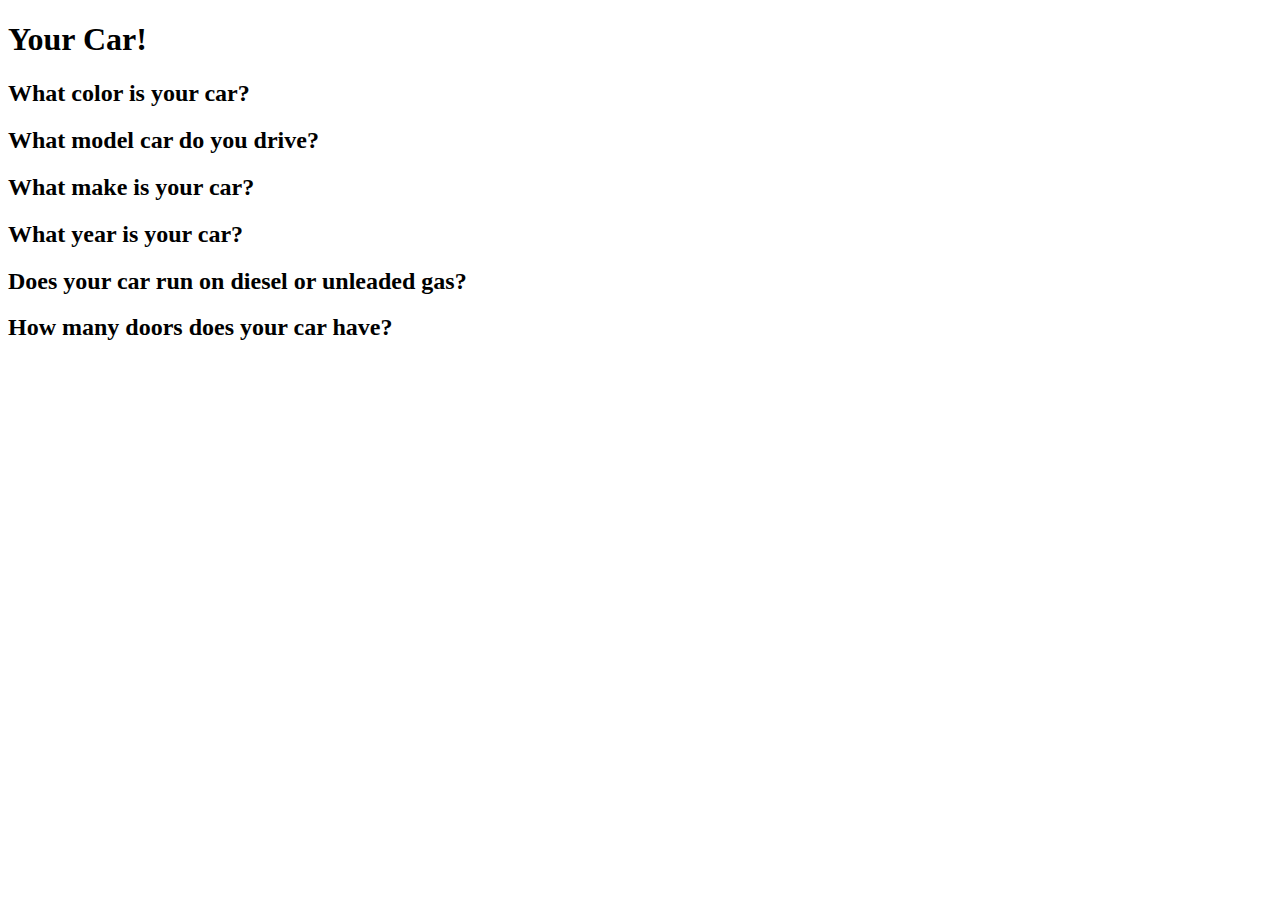
==== index.html @ 3964d37f "initial commit" ====
<!DOCTYPE html>
<html>
  <head>
    <!--<title>Hello Alert</title>-->
    <title>Your Car</title>
  </head>
  <body>
    <!--<h1>Hello Alert!!!!!</h1>-->
    <h1>Your Car!</h1>
    <h2>What color is your car?</h2>
    <h2>What model car do you drive?</h2>
    <h2>What make is your car?</h2>
    <h2>What year is your car?</h2>
    <h2>Does your car run on diesel or unleaded gas?</h2>
    <h2>How many doors does your car have?</h2>
    <script src="app.js" type="text/javascript"></script>
  </body>
</html>
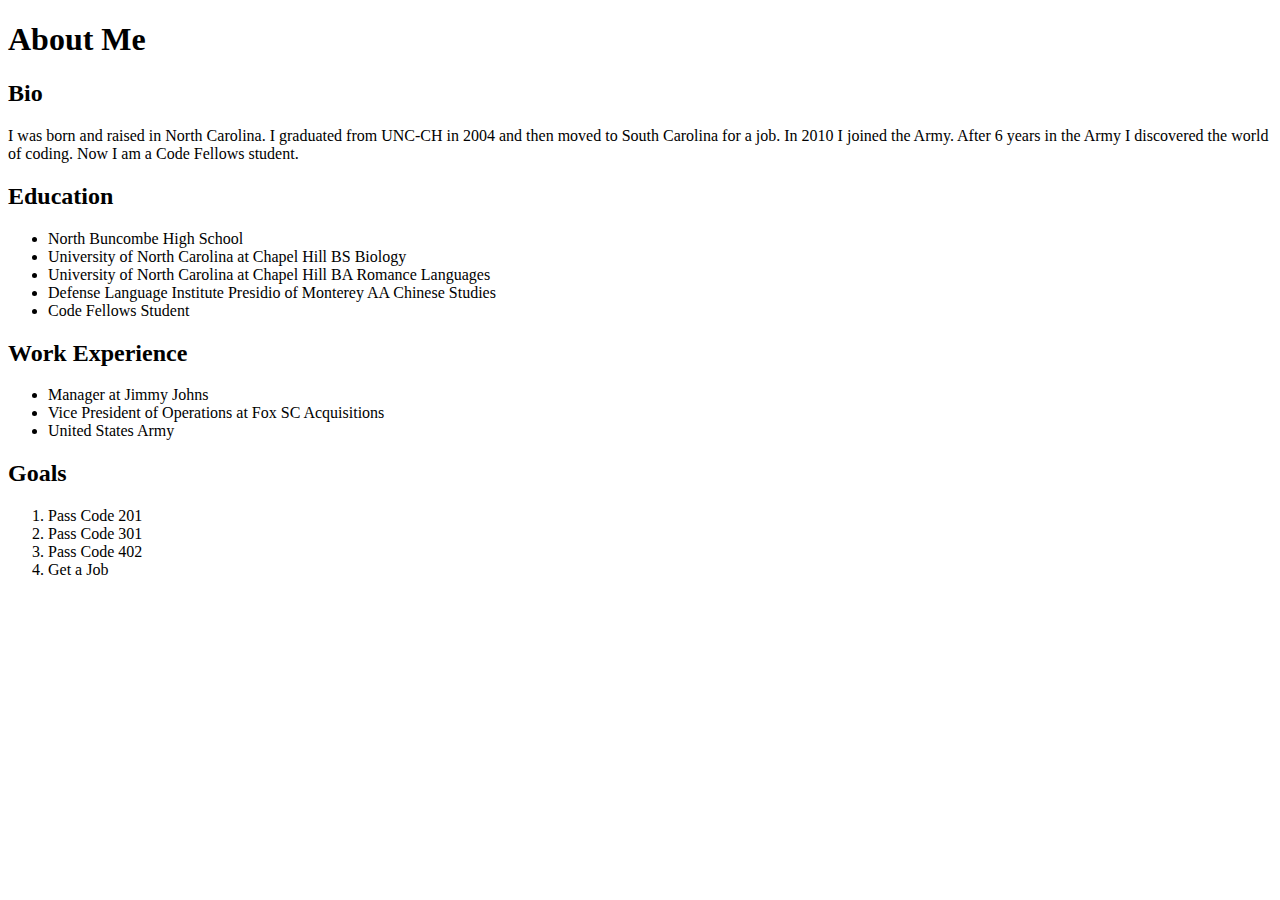
==== commit 81192268: "final draft working code about me" ====
--- a/index.html
+++ b/index.html
@@ -1,18 +1,49 @@
 <!DOCTYPE html>
 <html>
   <head>
-    <!--<title>Hello Alert</title>-->
-    <title>Your Car</title>
+    <title>About Me</title>
   </head>
   <body>
-    <!--<h1>Hello Alert!!!!!</h1>-->
-    <h1>Your Car!</h1>
-    <h2>What color is your car?</h2>
-    <h2>What model car do you drive?</h2>
-    <h2>What make is your car?</h2>
-    <h2>What year is your car?</h2>
-    <h2>Does your car run on diesel or unleaded gas?</h2>
-    <h2>How many doors does your car have?</h2>
+    <header>
+      <h1>About Me</h1>
+    </header>
+    <article>
+      <h2>Bio</h2>
+        <p>I was born and raised in North Carolina.  I graduated from UNC-CH in 2004 and then moved to South Carolina for a job.  In 2010 I joined the Army.  After 6 years in the Army I discovered the world of coding. Now I am a Code Fellows student.
+        </p>
+    <article>
+        <h2>Education</h2>
+        <p>
+          <ul>
+            <li>North Buncombe High School</li>
+            <li>University of North Carolina at Chapel Hill BS Biology</li>
+            <li>University of North Carolina at Chapel Hill BA Romance Languages</li>
+            <li>Defense Language Institute Presidio of Monterey AA Chinese Studies</li>
+            <li>Code Fellows Student</li>
+          </ul>
+        <p>
+    </article>
+    <article>
+      <h2>Work Experience</h2>
+        <p>
+          <ul>
+            <li>Manager at Jimmy Johns</li>
+            <li>Vice President of Operations at Fox SC Acquisitions</li>
+            <li>United States Army</li>
+          </ul>
+        </p>
+      </article>
+      <article>
+        <h2>Goals</h2>
+          <p>
+            <ol>
+              <li>Pass Code 201</li>
+              <li>Pass Code 301</li>
+              <li>Pass Code 402</li>
+              <li>Get a Job</li>
+            </ol>
+          </p>
+        </article>
     <script src="app.js" type="text/javascript"></script>
   </body>
 </html>
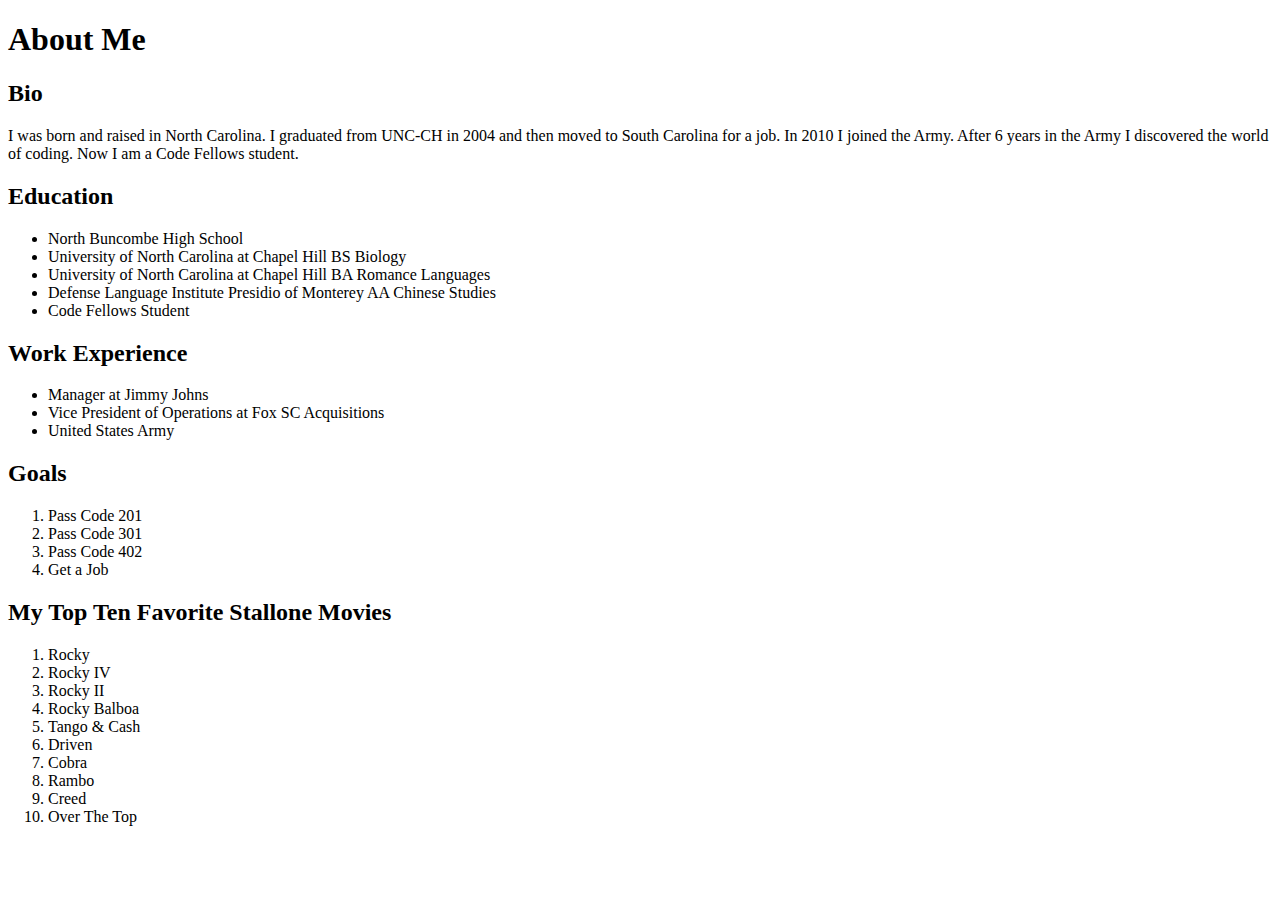
==== commit 48b373fe: "added top 10 stallone movie list to html" ====
--- a/index.html
+++ b/index.html
@@ -44,6 +44,22 @@
             </ol>
           </p>
         </article>
+        <article>
+          <h2>My Top Ten Favorite Stallone Movies</h2>
+            <p>
+              <ol>
+                <li>Rocky</li>
+                <li>Rocky IV</li>
+                <li>Rocky II</li>
+                <li>Rocky Balboa</li>
+                <li>Tango &amp; Cash</li>
+                <li>Driven</li>
+                <li>Cobra</li>
+                <li>Rambo</li>
+                <li>Creed</li>
+                <li>Over The Top</li>
+              </ol>
+            </p>
     <script src="app.js" type="text/javascript"></script>
   </body>
 </html>
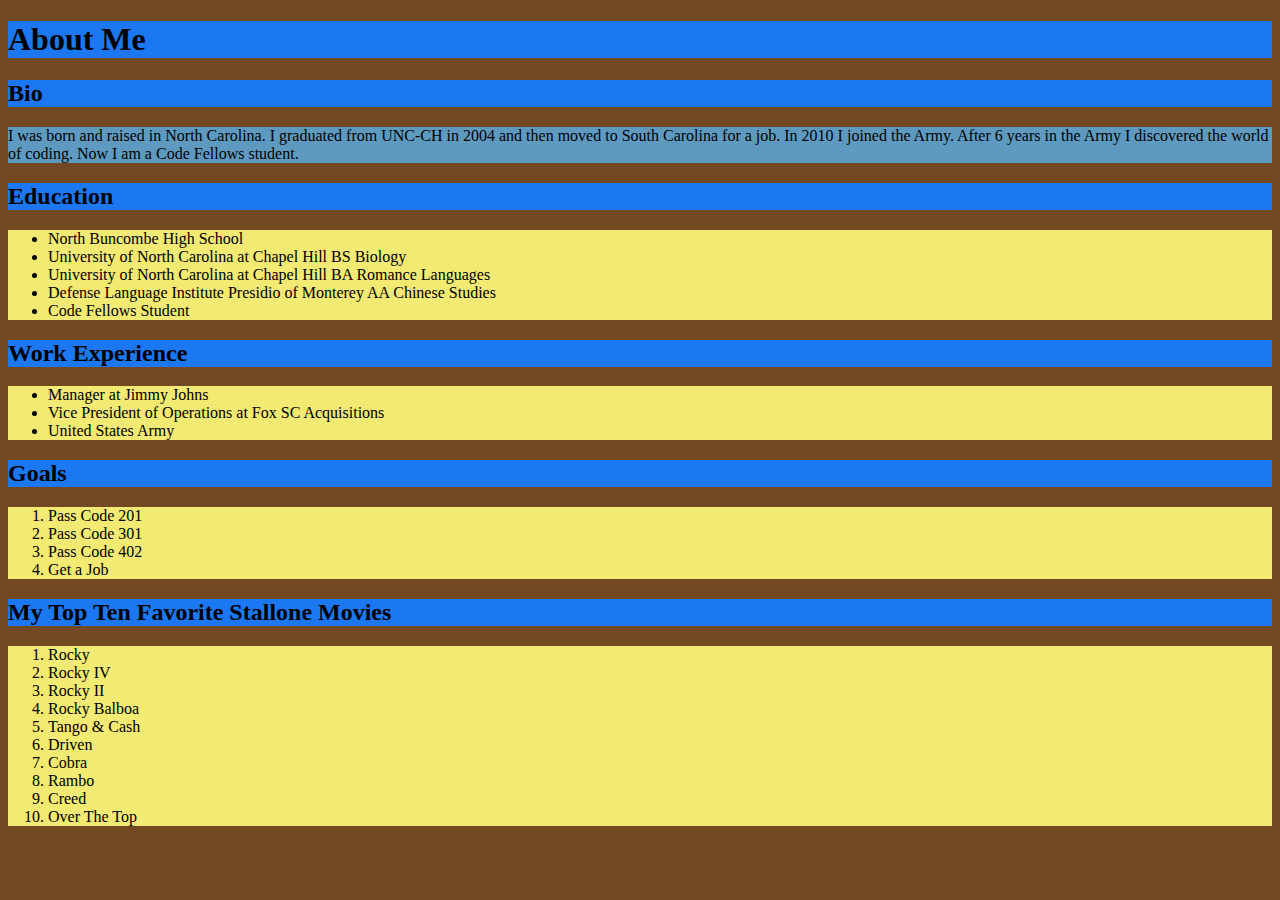
==== commit 2367d608: "Merge pull request #1 from vbenavente/stallonemovies" ====
--- a/index.html
+++ b/index.html
@@ -2,6 +2,7 @@
 <html>
   <head>
     <title>About Me</title>
+    <link rel="stylesheet" type="text/css" href="style.css"/>
   </head>
   <body>
     <header>
--- a/style.css
+++ b/style.css
@@ -0,0 +1,18 @@
+body {
+  background-color: #734924;
+}
+header {
+  background-color: #1B78F2;
+}
+h2 {
+  background-color:#1B78F2;
+}
+p {
+  background-color:#5E9ABF;
+}
+ol {
+  background-color:#F2EA72;
+}
+ul {
+  background-color:#F2EA72;
+}
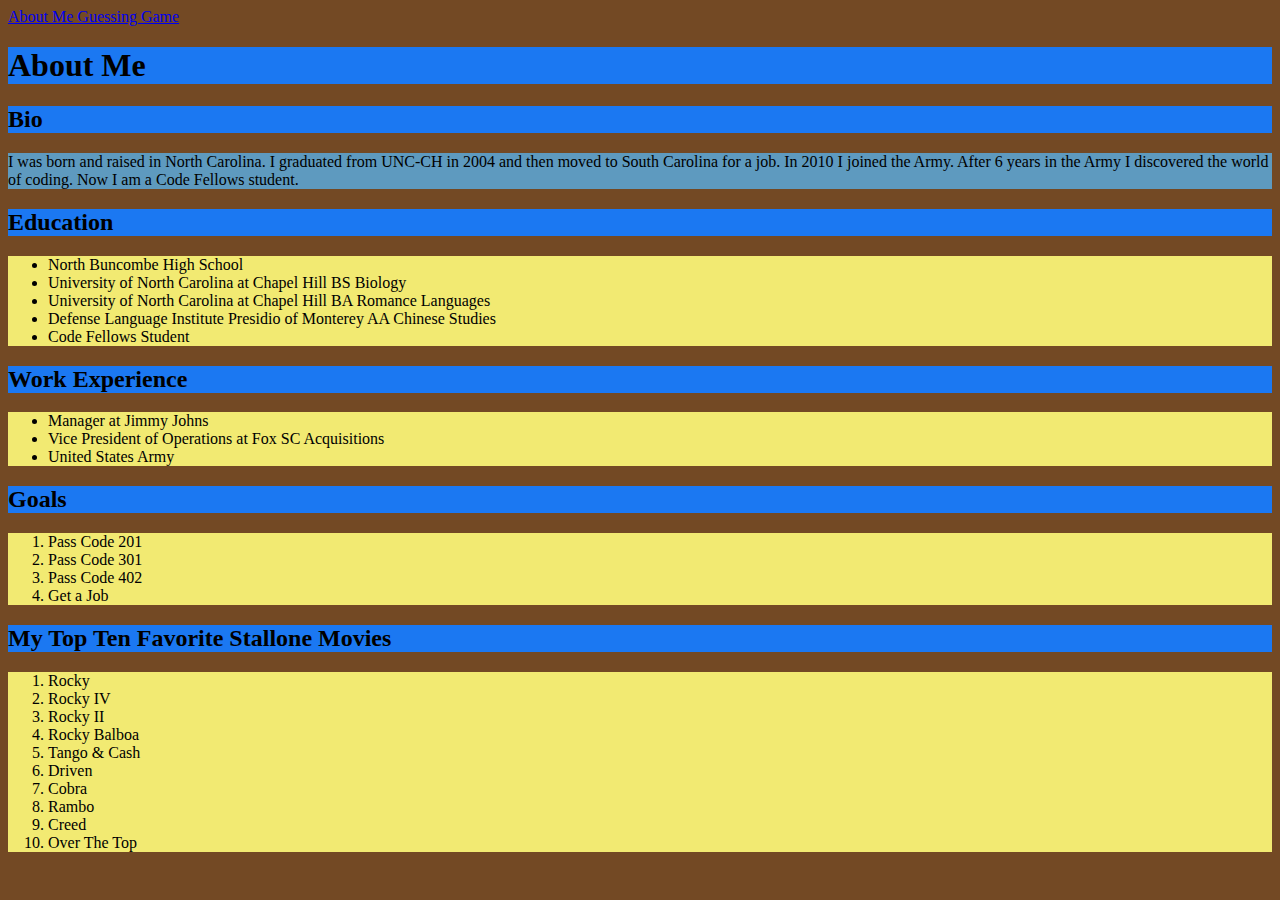
==== commit d1416b17: "html page links completed" ====
--- a/index.html
+++ b/index.html
@@ -3,6 +3,7 @@
   <head>
     <title>About Me</title>
     <link rel="stylesheet" type="text/css" href="style.css"/>
+    <a href = 'index2.html'> About Me Guessing Game </a>
   </head>
   <body>
     <header>
